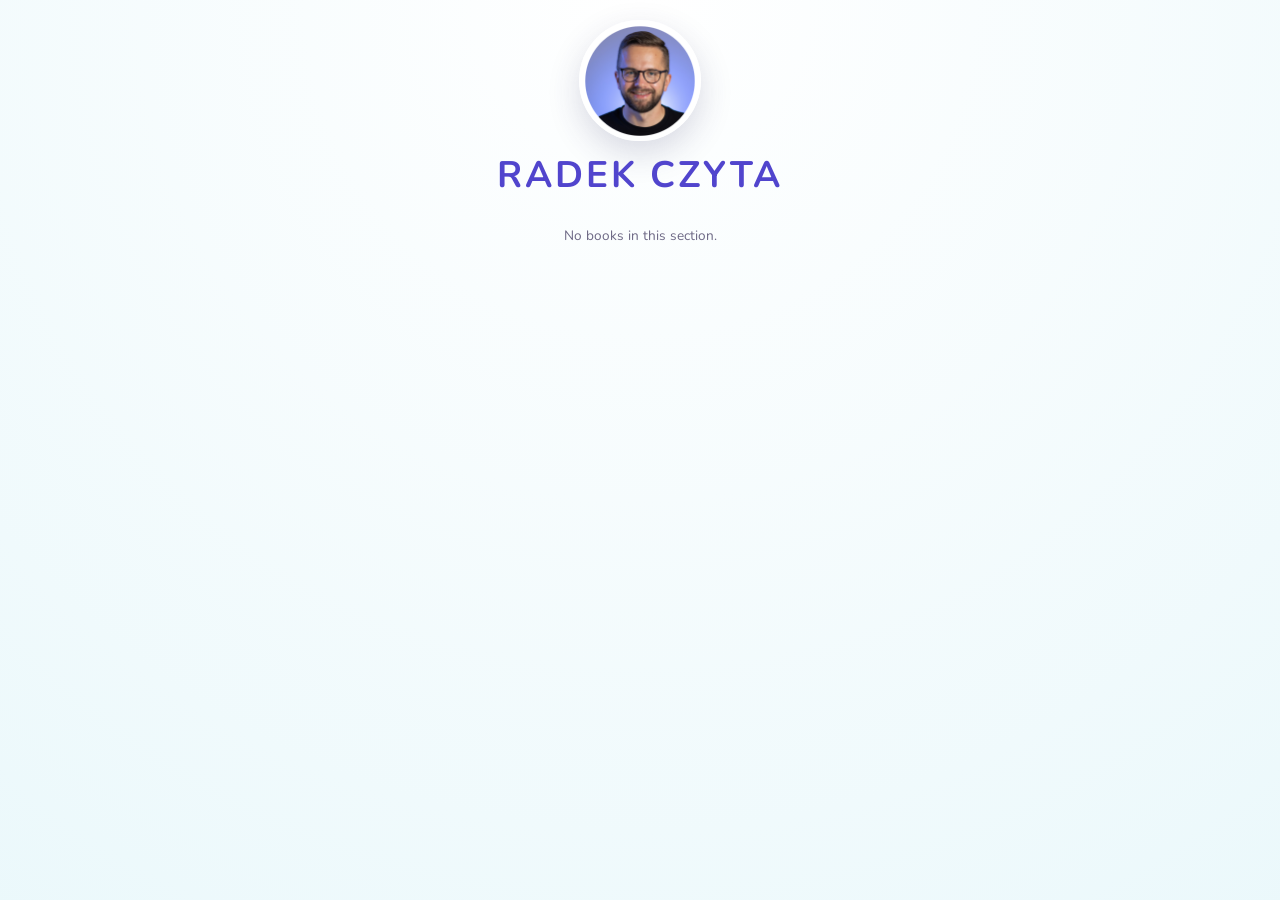
==== insta/index.html @ 975fea18 "Add Insta-friendly current reading page" ====
<!DOCTYPE html>
<html lang="pl">
  <head>
    <meta charset="utf-8" />
    <meta name="viewport" content="width=device-width, initial-scale=1" />
    <title>Radek czyta — Insta</title>
    <link rel="icon" type="image/png" href="../favicon.png" />
    <link rel="preconnect" href="https://fonts.googleapis.com" />
    <link rel="preconnect" href="https://fonts.gstatic.com" crossorigin />
    <link
      href="https://fonts.googleapis.com/css2?family=Nunito:wght@400;600;700&display=swap"
      rel="stylesheet"
    />
    <link rel="stylesheet" href="../styles.css" />
  </head>
  <body class="page-insta" data-page="insta">
    <header class="insta-header">
      <a class="insta-header-logo-link" href="../" aria-label="Powrót do strony głównej">
        <img
          src="../radek-czyta.png"
          width="180"
          height="180"
          alt="Ilustracja logo Radek czyta"
          class="insta-header-logo"
          loading="lazy"
        />
      </a>
      <p class="insta-header-title">Radek Czyta</p>
    </header>

    <main>
      <section class="insta-books" aria-labelledby="insta-reading">
        <h1 id="insta-reading" class="visually-hidden" data-i18n="home.sections.reading">
          Teraz czytam
        </h1>
        <ul id="reading-list" class="insta-book-grid" aria-live="polite"></ul>
        <p class="empty-message" data-for="reading-list" hidden data-i18n="home.empty">
          Brak książek w tej sekcji.
        </p>
      </section>
    </main>

    <script src="../translations.js" defer></script>
    <script src="../script.js" defer></script>
  </body>
</html>
---- styles.css ----
:root {
  color-scheme: light;
  font-family: "Nunito", "Segoe UI", Tahoma, Geneva, Verdana, sans-serif;
  --bg-gradient: linear-gradient(135deg, #f4f1fb 0%, #f8f7ff 40%, #eaf8fb 100%);
  --text-color: #2d2a44;
  --muted-color: #6c6784;
  --accent-color: #5145cd;
  --genre-tag-bg: rgba(81, 69, 205, 0.12);
  --genre-tag-border: rgba(81, 69, 205, 0.22);
  --genre-tag-text: #4334c8;
  --card-bg: rgba(255, 255, 255, 0.78);
  --card-border: rgba(81, 69, 205, 0.12);
  --shadow-soft: 0 12px 32px rgba(51, 51, 102, 0.08);
  --star-filled: #5145cd;
  --star-outline: #c7c2f6;
}

* {
  box-sizing: border-box;
}

body {
  margin: 0;
  min-height: 100vh;
  background: var(--bg-gradient);
  color: var(--text-color);
  display: flex;
  flex-direction: column;
  align-items: center;
  padding: clamp(1.5rem, 3vw, 3rem) 1.5rem 2.5rem;
}

.site-nav-link {
  display: inline-flex;
  align-items: center;
  gap: 0.35rem;
  padding: 0.45rem 0.85rem;
  border-radius: 999px;
  background: rgba(255, 255, 255, 0.7);
  border: 1px solid rgba(81, 69, 205, 0.18);
  color: var(--accent-color);
  font-weight: 600;
  font-size: 0.9rem;
  letter-spacing: 0.01em;
  text-decoration: none;
  box-shadow: 0 10px 20px rgba(81, 69, 205, 0.12);
  transition: transform 0.2s ease, box-shadow 0.2s ease, background 0.2s ease;
}

.site-nav-link:hover,
.site-nav-link:focus {
  background: rgba(81, 69, 205, 0.12);
  box-shadow: 0 12px 28px rgba(81, 69, 205, 0.18);
  transform: translateY(-1px);
}

.site-nav-link:focus {
  outline: 2px solid rgba(81, 69, 205, 0.35);
  outline-offset: 2px;
}

.site-header {
  align-self: center;
  width: min(960px, 100%);
  margin-inline: auto;
  display: flex;
  flex-direction: column;
  gap: clamp(0.75rem, 2vw, 1.25rem);
  margin-bottom: clamp(2rem, 4vw, 3rem);
}

.site-header-top {
  display: flex;
  justify-content: space-between;
  align-items: center;
  gap: 1rem;
  flex-wrap: wrap;
}

.site-nav {
  display: inline-flex;
  align-items: center;
  gap: 0.55rem;
  margin-left: auto;
  flex-shrink: 0;
}

.site-nav .site-nav-link {
  margin-left: 0;
}

.language-toggle {
  display: inline-flex;
  align-items: center;
  gap: 0.35rem;
  padding: 0.45rem 0.85rem;
  border-radius: 999px;
  border: 1px solid rgba(81, 69, 205, 0.18);
  background: rgba(255, 255, 255, 0.6);
  color: var(--accent-color);
  font-weight: 600;
  font-size: 0.9rem;
  letter-spacing: 0.01em;
  cursor: pointer;
  box-shadow: 0 10px 20px rgba(81, 69, 205, 0.12);
  transition: transform 0.2s ease, box-shadow 0.2s ease, background 0.2s ease;
  font-family: inherit;
}

.language-toggle:hover,
.language-toggle:focus {
  background: rgba(81, 69, 205, 0.12);
  box-shadow: 0 12px 28px rgba(81, 69, 205, 0.18);
  transform: translateY(-1px);
}

.language-toggle:focus {
  outline: 2px solid rgba(81, 69, 205, 0.35);
  outline-offset: 2px;
}

.language-toggle-flag {
  font-size: 1.05rem;
  line-height: 1;
}

.language-toggle-label {
  line-height: 1;
}

.logo-container {
  display: flex;
  align-items: center;
  gap: clamp(1rem, 2.5vw, 1.75rem);
  flex: 1 1 320px;
  min-width: 0;
}

.logo-link {
  display: block;
  flex-shrink: 0;
}

.logo-image {
  display: block;
  width: clamp(110px, 18vw, 180px);
  height: auto;
  filter: drop-shadow(0 12px 24px rgba(51, 51, 102, 0.18));
}

.logo-text-group {
  display: flex;
  flex-direction: column;
  gap: 0.35rem;
  min-width: 0;
}

.logo {
  font-size: clamp(2.5rem, 5vw, 3.6rem);
  font-weight: 700;
  letter-spacing: 0.04em;
  text-transform: uppercase;
  color: var(--accent-color);
  text-decoration: none;
  display: inline-flex;
}

.logo:hover,
.logo:focus {
  text-decoration: none;
}

.logo:focus {
  outline: 2px solid rgba(81, 69, 205, 0.35);
  outline-offset: 4px;
  border-radius: 6px;
}

.tagline {
  margin: 0;
  font-size: 1.1rem;
  line-height: 1.6;
  color: var(--muted-color);
  text-align: left;
  max-width: 38ch;
}

main {
  width: min(960px, 100%);
  display: grid;
  gap: clamp(1.5rem, 3vw, 2rem);
}

.status-message {
  background: rgba(255, 255, 255, 0.6);
  border: 1px solid var(--card-border);
  border-radius: 14px;
  padding: 0.85rem 1.1rem;
  font-size: 0.95rem;
  color: var(--muted-color);
  box-shadow: var(--shadow-soft);
}

.status-message.is-error {
  color: #9c1f1f;
  background: rgba(244, 143, 177, 0.22);
  border-color: rgba(244, 143, 177, 0.5);
}

.books-section {
  background: var(--card-bg);
  border: 1px solid var(--card-border);
  border-radius: 18px;
  padding: clamp(1.6rem, 3vw, 2rem);
  box-shadow: var(--shadow-soft);
  backdrop-filter: blur(6px);
}

.about-section {
  display: flex;
  flex-direction: column;
  gap: clamp(1rem, 2.5vw, 1.5rem);
}

.about-section h1 {
  margin: 0;
  font-size: clamp(1.8rem, 4vw, 2.3rem);
  font-weight: 700;
  color: var(--accent-color);
}

.about-section p {
  margin: 0;
  font-size: 1.05rem;
  line-height: 1.8;
  color: var(--text-color);
}

.about-section a {
  color: var(--accent-color);
  font-weight: 600;
  text-decoration: none;
  border-bottom: 2px solid rgba(81, 69, 205, 0.25);
  padding-bottom: 0.05em;
  transition: border-color 0.2s ease, color 0.2s ease;
}

.about-section a:hover,
.about-section a:focus {
  color: var(--accent-color);
  border-color: rgba(81, 69, 205, 0.55);
}

.books-section h2 {
  margin-top: 0;
  margin-bottom: 1.2rem;
  font-size: 1.6rem;
  font-weight: 700;
  color: var(--accent-color);
}

.book-list {
  list-style: none;
  margin: 0;
  padding: 0;
  display: flex;
  flex-wrap: wrap;
  gap: 1rem;
  align-items: stretch;
}

#reading-list.book-list {
  display: grid;
  grid-template-columns: repeat(auto-fit, minmax(240px, 1fr));
}

#next-list.book-list,
#finished-list.book-list {
  display: grid;
  grid-template-columns: repeat(2, minmax(0, 1fr));
  justify-items: stretch;
}

.book-card {
  background: rgba(255, 255, 255, 0.9);
  border-radius: 14px;
  padding: 1.1rem 1.25rem;
  border: 1px solid rgba(0, 0, 0, 0.04);
  box-shadow: 0 8px 18px rgba(0, 0, 0, 0.05);
  transition: transform 0.2s ease, box-shadow 0.2s ease;
  flex: 0 1 300px;
  max-width: min(320px, 100%);
  width: 100%;
}

#next-list .book-card,
#finished-list .book-card {
  max-width: 100%;
}

@media (max-width: 640px) {
  #next-list.book-list,
  #finished-list.book-list {
    grid-template-columns: 1fr;
  }
}

.book-card--reading {
  padding: 1.5rem;
  display: flex;
  flex-direction: column;
  height: 100%;
}

.book-card-body {
  display: flex;
  align-items: flex-start;
  gap: 1rem;
}

.book-card--reading .book-card-body {
  flex: 1;
  flex-direction: column;
  align-items: center;
  text-align: center;
  gap: 1.2rem;
}

.book-cover {
  flex: 0 0 auto;
  width: clamp(64px, 14vw, 88px);
  aspect-ratio: 2 / 3;
  border-radius: 10px;
  overflow: hidden;
  background: rgba(81, 69, 205, 0.08);
  box-shadow: 0 10px 20px rgba(81, 69, 205, 0.15);
}

.book-card--reading .book-cover {
  width: clamp(140px, 45vw, 180px);
  box-shadow: 0 16px 32px rgba(81, 69, 205, 0.2);
}

.book-cover img {
  width: 100%;
  height: 100%;
  object-fit: cover;
  display: block;
}


.book-card-content {
  flex: 1;
  min-width: 0;
  display: flex;
  flex-direction: column;
}

.book-card--reading .book-card-content {
  align-items: center;
  gap: 0.6rem;
  text-align: center;
  width: 100%;
}

.book-card--reading .book-title {
  margin-bottom: 0;
  text-align: center;
}

.book-card:hover,
.book-card:focus-within {
  transform: translateY(-3px);
  box-shadow: 0 16px 28px rgba(81, 69, 205, 0.15);
}

.book-title {
  margin: 0 0 0.4rem;
  font-size: 1.1rem;
  font-weight: 600;
  color: var(--text-color);
}

.book-title-link {
  color: inherit;
  text-decoration: none;
  transition: color 0.2s ease;
}

.book-title-link:hover,
.book-title-link:focus {
  color: var(--accent-color);
  text-decoration: underline;
  text-decoration-thickness: 0.08em;
  text-underline-offset: 0.15em;
}

.book-title-link:focus {
  outline: 2px solid rgba(81, 69, 205, 0.35);
  outline-offset: 3px;
}


.book-meta {
  margin: 0;
  display: flex;
  flex-direction: column;
  align-items: flex-start;
  gap: 0.35rem;
  font-size: 0.95rem;
  color: var(--muted-color);
}

.book-card--reading .book-meta {
  text-align: center;
  align-items: center;
  gap: 0.8rem;
  flex: 1;
  width: 100%;
}

.book-meta-author {
  color: inherit;
}

.book-meta-consumption {
  display: inline-flex;
  align-items: center;
  flex-wrap: wrap;
  gap: 0.4rem;
  font-size: 0.85rem;
  font-weight: 600;
  letter-spacing: 0.01em;
}

.book-meta-consumption-format {
  display: inline-flex;
  align-items: center;
  gap: 0.35rem;
}

.book-meta-consumption-label {
  line-height: 1;
}

.book-meta-consumption-icon {
  font-size: 1rem;
  line-height: 1;
}

.book-meta-language {
  display: inline-flex;
  align-items: center;
  gap: 0.35rem;
  color: inherit;
  font-size: 0.85rem;
  font-weight: 600;
  letter-spacing: 0.01em;
  line-height: 1.2;
}

.book-meta-language-flag {
  font-size: 0.95rem;
  line-height: 1;
}

.book-meta-language-label {
  line-height: 1;
  text-transform: capitalize;
}

.book-meta-genre {
  display: inline-flex;
  align-items: center;
  padding: 0.2rem 0.65rem;
  border-radius: 999px;
  background: var(--genre-tag-bg);
  border: 1px solid var(--genre-tag-border);
  color: var(--genre-tag-text);
  font-size: 0.8rem;
  font-weight: 600;
  letter-spacing: 0.02em;
  line-height: 1.2;
}

.book-card--reading .book-meta-genre {
  margin-top: auto;
  align-self: center;
}

.book-rating {
  margin-top: 0.8rem;
  display: inline-flex;
  align-items: center;
  gap: 0.3rem;
  font-size: 1.2rem;
  color: var(--star-outline);
}

.book-card--reading .book-rating {
  justify-content: center;
}

.rating-star {
  position: relative;
  display: inline-block;
  width: 1.1em;
  height: 1.1em;
  font-size: 1em;
  line-height: 1;
  color: inherit;
}

.rating-star-base,
.rating-star-fill {
  position: absolute;
  inset: 0;
  display: flex;
  align-items: center;
  justify-content: center;
  font-size: inherit;
  line-height: 1;
}

.rating-star-base {
  color: var(--star-outline);
  filter: drop-shadow(0 2px 4px rgba(81, 69, 205, 0.08));
  z-index: 0;
}

.rating-star-fill {
  color: var(--star-filled);
  overflow: hidden;
  width: var(--star-fill, 0%);
  filter: drop-shadow(0 3px 10px rgba(81, 69, 205, 0.25));
  z-index: 1;
  justify-content: flex-start;
}

.empty-message {
  margin-top: 0.5rem;
  font-size: 0.95rem;
  color: var(--muted-color);
  text-align: center;
}

.empty-message[hidden] {
  display: none;
}

.visually-hidden {
  position: absolute;
  width: 1px;
  height: 1px;
  padding: 0;
  margin: -1px;
  overflow: hidden;
  clip: rect(0, 0, 0, 0);
  white-space: nowrap;
  border: 0;
}

.page-insta {
  background: radial-gradient(circle at top, rgba(255, 255, 255, 0.9), rgba(234, 248, 251, 0.95));
}

body.page-insta {
  padding: 1.25rem 1rem 1.75rem;
  align-items: center;
}

.page-insta .insta-header {
  width: min(320px, 100%);
  display: flex;
  flex-direction: column;
  align-items: center;
  gap: 0.55rem;
  margin-bottom: 1.1rem;
  text-align: center;
}

.insta-header-logo-link {
  display: inline-flex;
  align-items: center;
  justify-content: center;
  border-radius: 50%;
  background: rgba(255, 255, 255, 0.85);
  box-shadow: 0 12px 32px rgba(51, 51, 102, 0.18);
  padding: 0.35rem;
}

.insta-header-logo {
  display: block;
  width: clamp(80px, 35vw, 110px);
  height: auto;
}

.insta-header-title {
  font-size: clamp(1.8rem, 7vw, 2.3rem);
  font-weight: 700;
  letter-spacing: 0.08em;
  text-transform: uppercase;
  color: var(--accent-color);
  margin: 0;
}

.page-insta main {
  width: min(320px, 100%);
  display: flex;
  flex-direction: column;
  align-items: center;
  gap: 0.85rem;
}

.insta-books {
  width: 100%;
}

.insta-book-grid {
  list-style: none;
  margin: 0;
  padding: 0;
  display: grid;
  grid-template-columns: repeat(auto-fit, minmax(135px, 1fr));
  gap: 0.6rem;
}

.insta-book-card {
  background: rgba(255, 255, 255, 0.8);
  border-radius: 18px;
  padding: 0.5rem;
  display: flex;
  flex-direction: column;
  align-items: center;
  gap: 0.45rem;
  box-shadow: var(--shadow-soft);
}

.insta-book-cover {
  width: 100%;
  aspect-ratio: 2 / 3;
  border-radius: 14px;
  overflow: hidden;
  display: flex;
  align-items: center;
  justify-content: center;
  background: rgba(255, 255, 255, 0.92);
  box-shadow: 0 10px 26px rgba(51, 51, 102, 0.18);
}

.insta-book-cover img {
  width: 100%;
  height: 100%;
  object-fit: cover;
  display: block;
}

.insta-book-meta {
  display: flex;
  flex-wrap: wrap;
  justify-content: center;
  gap: 0.35rem;
}

.insta-book-badge {
  display: inline-flex;
  align-items: center;
  gap: 0.25rem;
  padding: 0.25rem 0.55rem;
  border-radius: 999px;
  background: rgba(81, 69, 205, 0.12);
  color: var(--accent-color);
  font-weight: 700;
  font-size: 0.68rem;
  letter-spacing: 0.05em;
  text-transform: uppercase;
}

.insta-book-badge--genre {
  background: var(--genre-tag-bg);
  border: 1px solid var(--genre-tag-border);
  color: var(--genre-tag-text);
}

.insta-book-badge-icon {
  font-size: 0.95rem;
  line-height: 1;
}

.insta-book-badge-label {
  line-height: 1;
}

.page-insta .empty-message {
  font-size: 0.85rem;
}

.site-footer {
  margin-top: 3rem;
  font-size: 0.85rem;
  color: rgba(45, 42, 68, 0.6);
  text-align: center;
  display: flex;
  flex-direction: column;
  gap: 0.35rem;
  align-items: center;
}

.site-footer-text {
  margin: 0;
  color: inherit;
}

@media (max-width: 700px) {
  body {
    padding: 1.5rem 1.2rem 2.5rem;
  }

  .site-nav {
    justify-content: center;
  }

  .site-nav-link {
    width: min(200px, 100%);
    justify-content: center;
  }

  .books-section {
    padding: 1.4rem;
  }

  .book-list {
    flex-direction: column;
  }

  .book-card {
    flex: 1 1 auto;
    min-width: 100%;
  }

  .book-card-body {
    gap: 0.85rem;
  }

  .book-cover {
    width: 64px;
  }
}
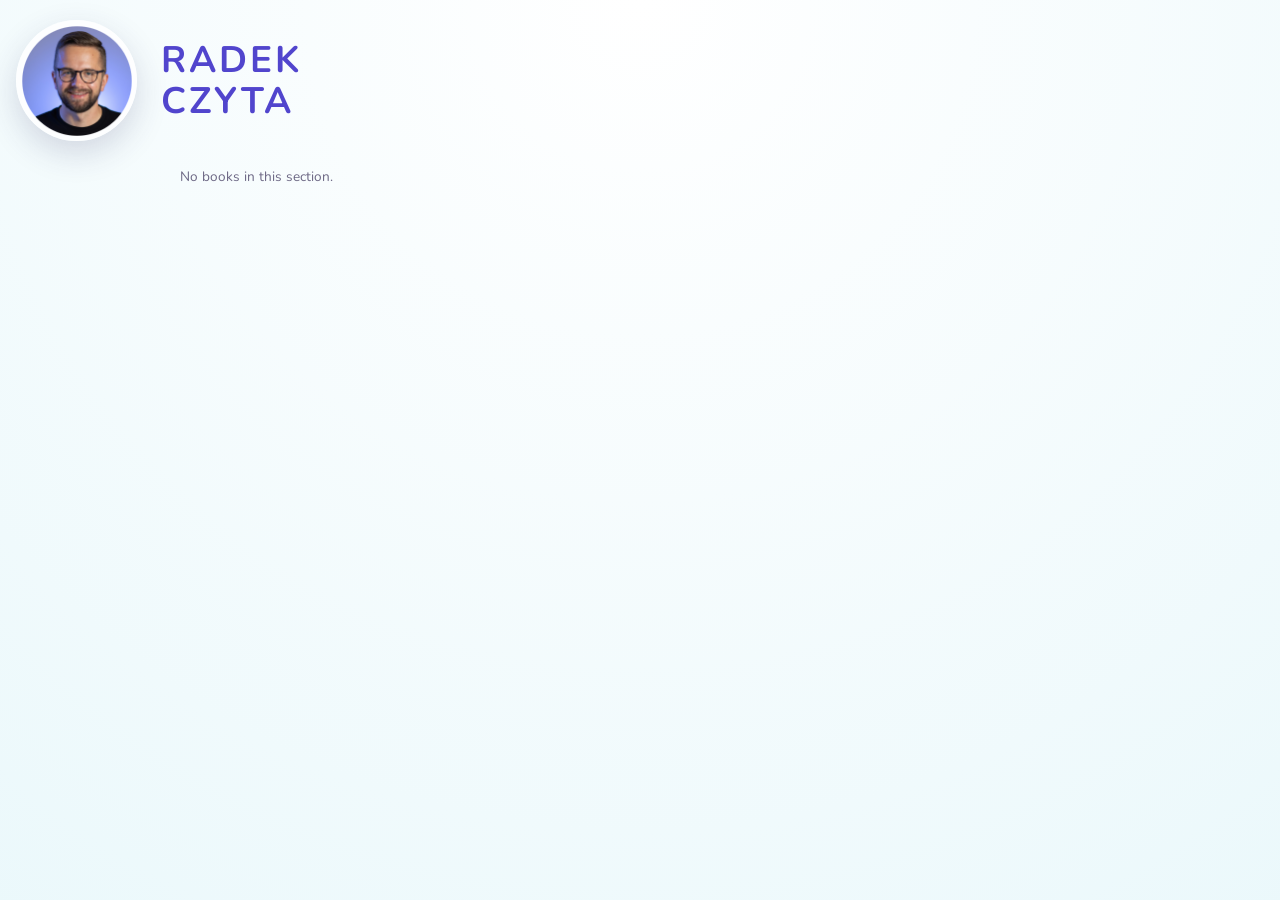
==== commit f57b7174: "Adjust insta header layout" ====
--- a/insta/index.html
+++ b/insta/index.html
@@ -25,7 +25,10 @@
           loading="lazy"
         />
       </a>
-      <p class="insta-header-title">Radek Czyta</p>
+      <p class="insta-header-title">
+        <span>Radek</span>
+        <span>Czyta</span>
+      </p>
     </header>
 
     <main>
--- a/styles.css
+++ b/styles.css
@@ -566,17 +566,16 @@
 
 body.page-insta {
   padding: 1.25rem 1rem 1.75rem;
-  align-items: center;
+  align-items: flex-start;
 }
 
 .page-insta .insta-header {
-  width: min(320px, 100%);
-  display: flex;
-  flex-direction: column;
-  align-items: center;
-  gap: 0.55rem;
+  width: min(480px, 100%);
+  display: flex;
+  align-items: center;
+  gap: clamp(0.75rem, 4vw, 1.5rem);
   margin-bottom: 1.1rem;
-  text-align: center;
+  text-align: left;
 }
 
 .insta-header-logo-link {
@@ -587,28 +586,37 @@
   background: rgba(255, 255, 255, 0.85);
   box-shadow: 0 12px 32px rgba(51, 51, 102, 0.18);
   padding: 0.35rem;
+  flex-shrink: 0;
 }
 
 .insta-header-logo {
   display: block;
-  width: clamp(80px, 35vw, 110px);
+  width: clamp(80px, 22vw, 110px);
   height: auto;
 }
 
 .insta-header-title {
-  font-size: clamp(1.8rem, 7vw, 2.3rem);
+  font-size: clamp(1.8rem, 6vw, 2.3rem);
   font-weight: 700;
   letter-spacing: 0.08em;
   text-transform: uppercase;
   color: var(--accent-color);
   margin: 0;
+  display: inline-flex;
+  flex-direction: column;
+  line-height: 1;
+  gap: 0.25rem;
+}
+
+.insta-header-title span {
+  display: block;
 }
 
 .page-insta main {
-  width: min(320px, 100%);
-  display: flex;
-  flex-direction: column;
-  align-items: center;
+  width: min(480px, 100%);
+  display: flex;
+  flex-direction: column;
+  align-items: flex-start;
   gap: 0.85rem;
 }
 
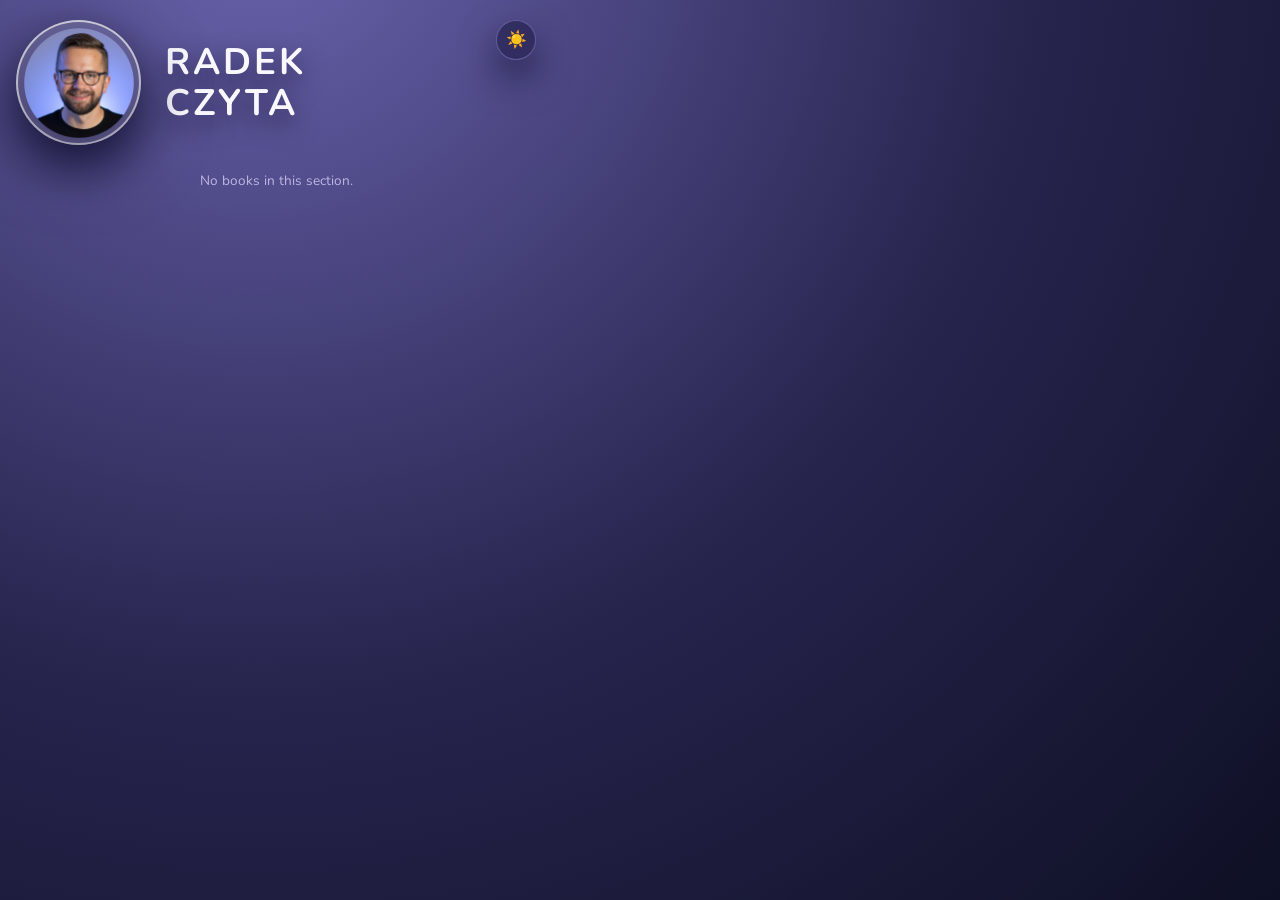
==== commit 2b73d7d9: "Refine Insta dark mode styling" ====
--- a/insta/index.html
+++ b/insta/index.html
@@ -13,22 +13,35 @@
     />
     <link rel="stylesheet" href="../styles.css" />
   </head>
-  <body class="page-insta" data-page="insta">
+  <body class="page-insta theme-dark" data-page="insta">
     <header class="insta-header">
-      <a class="insta-header-logo-link" href="../" aria-label="Powrót do strony głównej">
-        <img
-          src="../radek-czyta.png"
-          width="180"
-          height="180"
-          alt="Ilustracja logo Radek czyta"
-          class="insta-header-logo"
-          loading="lazy"
-        />
-      </a>
-      <p class="insta-header-title">
-        <span>Radek</span>
-        <span>Czyta</span>
-      </p>
+      <div class="insta-header-primary">
+        <a class="insta-header-logo-link" href="../" aria-label="Powrót do strony głównej">
+          <img
+            src="../radek-czyta.png"
+            width="180"
+            height="180"
+            alt="Ilustracja logo Radek czyta"
+            class="insta-header-logo"
+            loading="lazy"
+          />
+        </a>
+        <p class="insta-header-title">
+          <span>Radek</span>
+          <span>Czyta</span>
+        </p>
+      </div>
+      <button
+        type="button"
+        class="insta-theme-toggle"
+        data-theme-toggle
+        data-aria-light="Przełącz na jasny motyw"
+        data-aria-dark="Przełącz na ciemny motyw"
+        aria-label="Przełącz na jasny motyw"
+        title="Przełącz na jasny motyw"
+      >
+        <span class="insta-theme-toggle-icon" data-theme-toggle-icon aria-hidden="true">☀️</span>
+      </button>
     </header>
 
     <main>
--- a/styles.css
+++ b/styles.css
@@ -560,22 +560,128 @@
   border: 0;
 }
 
-.page-insta {
-  background: radial-gradient(circle at top, rgba(255, 255, 255, 0.9), rgba(234, 248, 251, 0.95));
-}
 
 body.page-insta {
+  --insta-light-bg: radial-gradient(
+    circle at top,
+    rgba(255, 255, 255, 0.95),
+    rgba(244, 241, 251, 0.92),
+    rgba(234, 248, 251, 0.98)
+  );
+  --insta-dark-bg: radial-gradient(
+    circle at 20% -10%,
+    rgba(80, 73, 160, 0.85) 0%,
+    rgba(25, 22, 66, 0.94) 55%,
+    rgba(9, 11, 32, 0.98) 100%
+  );
+  --insta-dark-text: #efeaff;
+  --insta-dark-muted: rgba(223, 219, 255, 0.75);
+  --insta-dark-card-shadow: 0 20px 42px rgba(8, 7, 30, 0.5);
   padding: 1.25rem 1rem 1.75rem;
   align-items: flex-start;
+  background: var(--insta-light-bg);
+  color: var(--text-color);
+  transition: background 0.4s ease, color 0.4s ease;
+}
+
+body.page-insta.theme-dark {
+  background: var(--insta-dark-bg);
+  color: var(--insta-dark-text);
+  color-scheme: dark;
+}
+
+body.page-insta.theme-dark .insta-header-title {
+  color: #f9f8ff;
+  text-shadow: 0 10px 24px rgba(4, 3, 24, 0.6);
+}
+
+body.page-insta.theme-dark .insta-header-logo-link {
+  background: rgba(255, 255, 255, 0.14);
+  box-shadow: 0 22px 45px rgba(3, 1, 28, 0.55);
+  backdrop-filter: blur(10px);
+  border-color: rgba(255, 255, 255, 0.75);
+}
+
+body.page-insta.theme-dark .insta-header-logo {
+  filter: drop-shadow(0 18px 36px rgba(2, 0, 24, 0.55));
+}
+
+body.page-insta.theme-dark .insta-book-card {
+  background: rgba(255, 255, 255, 0.9);
+  box-shadow: var(--insta-dark-card-shadow);
+}
+
+body.page-insta.theme-dark .insta-book-cover {
+  background: rgba(255, 255, 255, 0.96);
+  box-shadow: none;
+}
+
+body.page-insta.theme-dark .empty-message {
+  color: var(--insta-dark-muted);
+}
+
+body.page-insta.theme-dark .insta-theme-toggle {
+  background: rgba(33, 30, 74, 0.65);
+  border-color: rgba(166, 158, 238, 0.4);
+  color: #f1edff;
+  box-shadow: 0 18px 36px rgba(2, 0, 30, 0.55);
+}
+
+body.page-insta.theme-dark .insta-theme-toggle:hover,
+body.page-insta.theme-dark .insta-theme-toggle:focus {
+  background: rgba(99, 90, 188, 0.7);
+  border-color: rgba(198, 191, 248, 0.55);
+}
+
+body.page-insta.theme-dark .insta-theme-toggle:focus {
+  outline-color: rgba(230, 227, 255, 0.85);
+}
+
+body.page-insta.theme-light {
+  background: var(--insta-light-bg);
+  color: var(--text-color);
+  color-scheme: light;
+}
+
+body.page-insta.theme-light .insta-header-title {
+  color: var(--accent-color);
+  text-shadow: none;
+}
+
+body.page-insta.theme-light .insta-header-logo-link {
+  background: rgba(255, 255, 255, 0.85);
+  box-shadow: 0 12px 32px rgba(51, 51, 102, 0.18);
+}
+
+body.page-insta.theme-light .insta-theme-toggle {
+  background: rgba(255, 255, 255, 0.75);
+  border-color: rgba(81, 69, 205, 0.25);
+  color: var(--accent-color);
+  box-shadow: 0 12px 28px rgba(81, 69, 205, 0.18);
+}
+
+body.page-insta.theme-light .insta-theme-toggle:hover,
+body.page-insta.theme-light .insta-theme-toggle:focus {
+  background: rgba(81, 69, 205, 0.12);
 }
 
 .page-insta .insta-header {
-  width: min(480px, 100%);
-  display: flex;
-  align-items: center;
+  width: min(520px, 100%);
+  display: flex;
+  align-items: flex-start;
+  justify-content: space-between;
   gap: clamp(0.75rem, 4vw, 1.5rem);
   margin-bottom: 1.1rem;
   text-align: left;
+  flex-wrap: wrap;
+}
+
+.insta-header-primary {
+  display: flex;
+  align-items: center;
+  gap: clamp(0.75rem, 4vw, 1.5rem);
+  flex: 1 1 auto;
+  min-width: 0;
 }
 
 .insta-header-logo-link {
@@ -583,10 +689,9 @@
   align-items: center;
   justify-content: center;
   border-radius: 50%;
-  background: rgba(255, 255, 255, 0.85);
-  box-shadow: 0 12px 32px rgba(51, 51, 102, 0.18);
   padding: 0.35rem;
   flex-shrink: 0;
+  border: 2px solid transparent;
 }
 
 .insta-header-logo {
@@ -600,12 +705,42 @@
   font-weight: 700;
   letter-spacing: 0.08em;
   text-transform: uppercase;
-  color: var(--accent-color);
   margin: 0;
   display: inline-flex;
   flex-direction: column;
   line-height: 1;
   gap: 0.25rem;
+}
+
+.insta-theme-toggle {
+  display: inline-flex;
+  align-items: center;
+  justify-content: center;
+  width: 2.5rem;
+  height: 2.5rem;
+  border-radius: 50%;
+  border: 1px solid transparent;
+  cursor: pointer;
+  transition: background 0.25s ease, border-color 0.25s ease, box-shadow 0.25s ease,
+    color 0.25s ease, transform 0.2s ease;
+  font-family: inherit;
+  margin-left: auto;
+  align-self: flex-start;
+}
+
+.insta-theme-toggle:hover,
+.insta-theme-toggle:focus {
+  transform: translateY(-1px);
+}
+
+.insta-theme-toggle:focus {
+  outline: 2px solid currentColor;
+  outline-offset: 3px;
+}
+
+.insta-theme-toggle-icon {
+  font-size: 1.05rem;
+  line-height: 1;
 }
 
 .insta-header-title span {
@@ -613,7 +748,7 @@
 }
 
 .page-insta main {
-  width: min(480px, 100%);
+  width: min(520px, 100%);
   display: flex;
   flex-direction: column;
   align-items: flex-start;
@@ -642,6 +777,7 @@
   align-items: center;
   gap: 0.45rem;
   box-shadow: var(--shadow-soft);
+  transition: background 0.3s ease, box-shadow 0.3s ease;
 }
 
 .insta-book-cover {
@@ -653,7 +789,8 @@
   align-items: center;
   justify-content: center;
   background: rgba(255, 255, 255, 0.92);
-  box-shadow: 0 10px 26px rgba(51, 51, 102, 0.18);
+  box-shadow: none;
+  transition: background 0.3s ease, box-shadow 0.3s ease;
 }
 
 .insta-book-cover img {
@@ -674,20 +811,21 @@
   display: inline-flex;
   align-items: center;
   gap: 0.25rem;
-  padding: 0.25rem 0.55rem;
-  border-radius: 999px;
-  background: rgba(81, 69, 205, 0.12);
-  color: var(--accent-color);
   font-weight: 700;
   font-size: 0.68rem;
   letter-spacing: 0.05em;
-  text-transform: uppercase;
+  color: var(--accent-color);
+  text-transform: none;
+  line-height: 1;
 }
 
 .insta-book-badge--genre {
+  padding: 0.25rem 0.55rem;
+  border-radius: 999px;
   background: var(--genre-tag-bg);
   border: 1px solid var(--genre-tag-border);
   color: var(--genre-tag-text);
+  text-transform: uppercase;
 }
 
 .insta-book-badge-icon {
